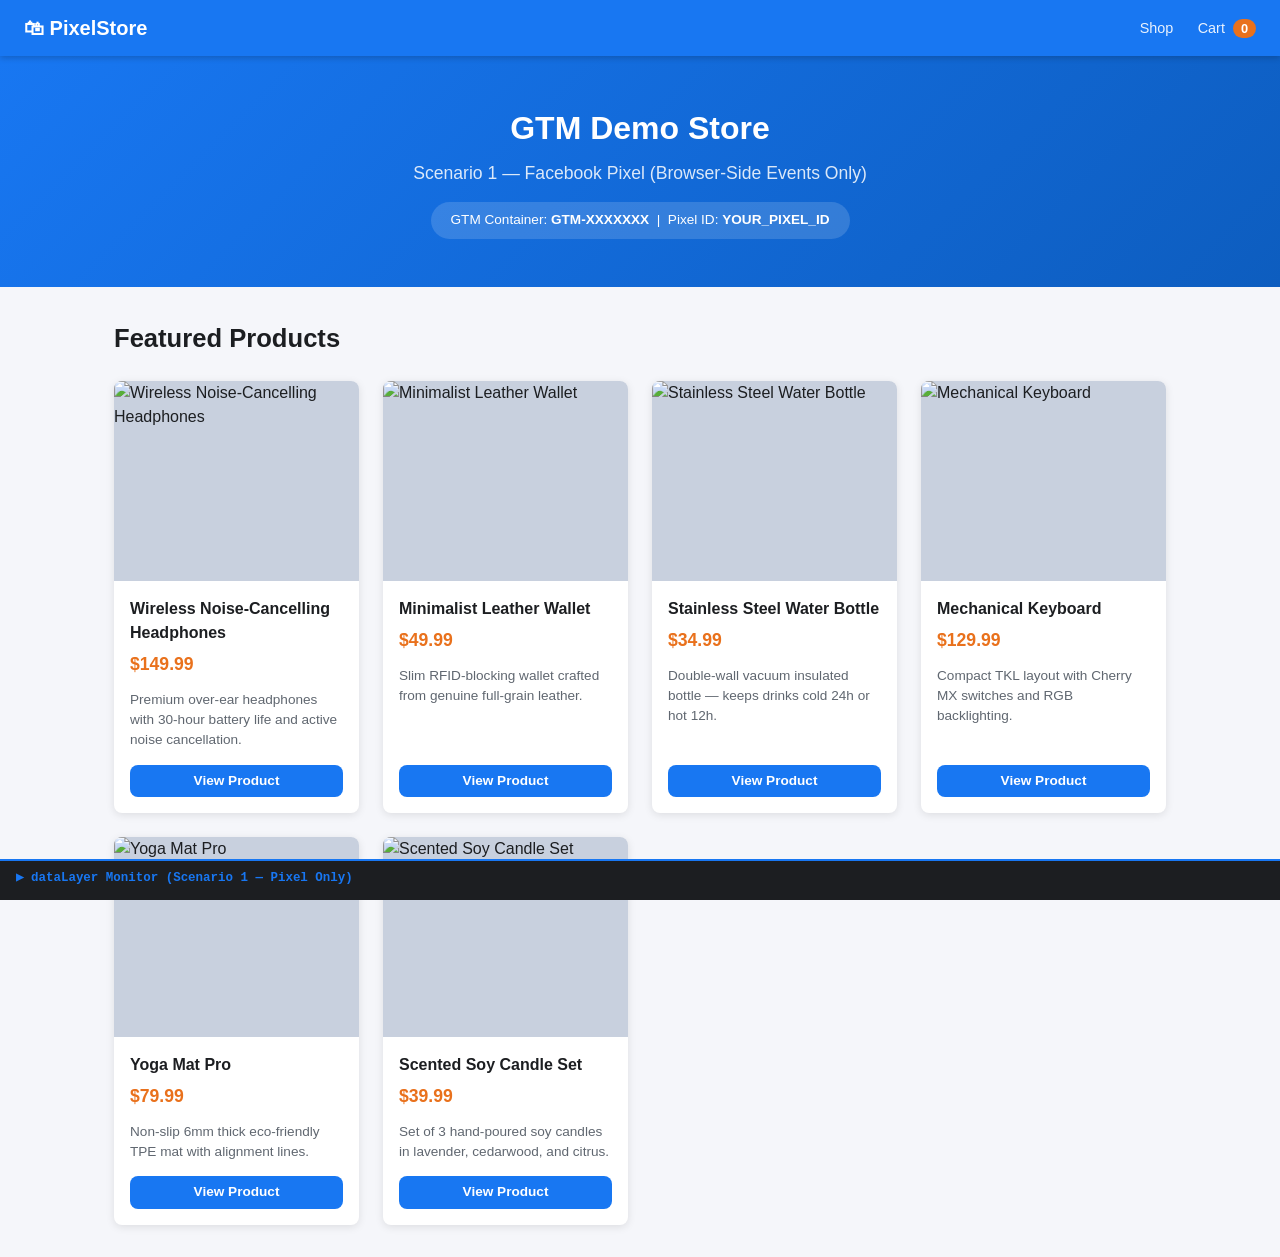
==== scenario-1-pixel-only/index.html @ 06472649 "Consolidate both scenarios into single repo with root landing page" ====
<!DOCTYPE html>
<html lang="en">
<head>
  <meta charset="UTF-8" />
  <meta name="viewport" content="width=device-width, initial-scale=1.0" />
  <title>GTM Demo Store — Pixel Only</title>
  <link rel="stylesheet" href="css/style.css" />

  <!-- ═══════════════════════════════════════════════════════════════════
       GOOGLE TAG MANAGER — SCENARIO 1: PIXEL ONLY
       Replace GTM-XXXXXXX with your actual GTM Container ID
       ═══════════════════════════════════════════════════════════════════ -->
  <script>
    window.dataLayer = window.dataLayer || [];
  </script>
  <!-- GTM Head Snippet -->
  <script>(function(w,d,s,l,i){w[l]=w[l]||[];w[l].push({'gtm.start':
  new Date().getTime(),event:'gtm.js'});var f=d.getElementsByTagName(s)[0],
  j=d.createElement(s),dl=l!='dataLayer'?'&l='+l:'';j.async=true;j.src=
  'https://www.googletagmanager.com/gtm.js?id='+i+dl;f.parentNode.insertBefore(j,f);
  })(window,document,'script','dataLayer','GTM-XXXXXXX');</script>
  <!-- End GTM Head Snippet -->
</head>
<body>

  <!-- GTM Body Snippet -->
  <noscript><iframe src="https://www.googletagmanager.com/ns.html?id=GTM-XXXXXXX"
  height="0" width="0" style="display:none;visibility:hidden"></iframe></noscript>
  <!-- End GTM Body Snippet -->

  <!-- ── Header ── -->
  <header>
    <a class="logo" href="index.html">🛍 PixelStore</a>
    <nav>
      <a href="index.html">Shop</a>
      <a href="cart.html">Cart <span class="cart-badge">0</span></a>
    </nav>
  </header>

  <!-- ── Hero Banner ── -->
  <div style="background:linear-gradient(135deg,#1877f2 0%,#0d5dbf 100%);color:#fff;padding:48px 24px;text-align:center;">
    <h1 style="font-size:2rem;margin-bottom:8px;">GTM Demo Store</h1>
    <p style="opacity:.85;font-size:1.1rem;">Scenario 1 — Facebook Pixel (Browser-Side Events Only)</p>
    <div style="margin-top:16px;background:rgba(255,255,255,.15);display:inline-block;padding:8px 20px;border-radius:20px;font-size:.85rem;">
      GTM Container: <strong>GTM-XXXXXXX</strong> &nbsp;|&nbsp; Pixel ID: <strong>YOUR_PIXEL_ID</strong>
    </div>
  </div>

  <!-- ── Products ── -->
  <div class="container">
    <h2 class="page-title">Featured Products</h2>
    <div class="product-grid" id="product-grid">
      <!-- Populated by JS -->
    </div>
  </div>

  <!-- ── Debug Panel ── -->
  <div id="debug-panel">
    <div class="debug-title">▶ dataLayer Monitor (Scenario 1 — Pixel Only)</div>
  </div>

  <script src="js/store.js"></script>
  <script src="js/products.js"></script>
  <script>
    // Render product grid
    document.addEventListener('DOMContentLoaded', () => {
      const grid = document.getElementById('product-grid');
      PRODUCTS.forEach(p => {
        grid.innerHTML += `
          <a class="product-card" href="product.html?id=${p.id}"
             onclick="pushViewContent_preview('${p.id}')">
            <img src="${p.image}" alt="${p.name}" onerror="this.style.background='#c8d0de';this.removeAttribute('src')" />
            <div class="card-body">
              <div class="card-name">${p.name}</div>
              <div class="card-price">$${p.price.toFixed(2)}</div>
              <div class="card-desc">${p.description}</div>
              <span class="btn btn-primary btn-sm">View Product</span>
            </div>
          </a>`;
      });
    });

    // PageView is fired automatically by GTM on All Pages trigger
    // No manual push needed here — GTM handles it via the Facebook Pixel tag
  </script>
</body>
</html>
---- scenario-1-pixel-only/css/style.css ----
/* ============================================================
   GTM Demo Store — Pixel Only
   Shared Stylesheet
   ============================================================ */

*, *::before, *::after { box-sizing: border-box; margin: 0; padding: 0; }

:root {
  --brand:      #1877f2;
  --brand-dark: #0d5dbf;
  --accent:     #e9711c;
  --bg:         #f5f6fa;
  --card:       #ffffff;
  --text:       #1c1e21;
  --muted:      #606770;
  --border:     #dddfe2;
  --radius:     8px;
  --shadow:     0 2px 8px rgba(0,0,0,.10);
}

body {
  font-family: -apple-system, BlinkMacSystemFont, "Segoe UI", Roboto, Helvetica, Arial, sans-serif;
  background: var(--bg);
  color: var(--text);
  line-height: 1.5;
}

/* ── Header ── */
header {
  background: var(--brand);
  color: #fff;
  padding: 0 24px;
  display: flex;
  align-items: center;
  justify-content: space-between;
  height: 56px;
  position: sticky;
  top: 0;
  z-index: 100;
  box-shadow: 0 2px 6px rgba(0,0,0,.2);
}
header .logo { font-size: 1.25rem; font-weight: 700; text-decoration: none; color: #fff; }
header nav a {
  color: rgba(255,255,255,.9);
  text-decoration: none;
  margin-left: 20px;
  font-size: .9rem;
}
header nav a:hover { color: #fff; text-decoration: underline; }
.cart-badge {
  background: var(--accent);
  color: #fff;
  border-radius: 12px;
  padding: 2px 8px;
  font-size: .8rem;
  font-weight: 700;
  margin-left: 4px;
}

/* ── Layout ── */
.container { max-width: 1100px; margin: 0 auto; padding: 32px 24px; }
.page-title { font-size: 1.6rem; font-weight: 700; margin-bottom: 24px; }

/* ── Buttons ── */
.btn {
  display: inline-block;
  padding: 10px 20px;
  border-radius: var(--radius);
  font-size: .95rem;
  font-weight: 600;
  cursor: pointer;
  border: none;
  transition: background .15s, transform .1s;
  text-decoration: none;
  text-align: center;
}
.btn:active { transform: scale(.97); }
.btn-primary { background: var(--brand); color: #fff; }
.btn-primary:hover { background: var(--brand-dark); }
.btn-accent  { background: var(--accent); color: #fff; }
.btn-accent:hover  { background: #c95e10; }
.btn-outline { background: transparent; color: var(--brand); border: 2px solid var(--brand); }
.btn-outline:hover { background: var(--brand); color: #fff; }
.btn-sm { padding: 6px 14px; font-size: .85rem; }

/* ── Product Grid ── */
.product-grid {
  display: grid;
  grid-template-columns: repeat(auto-fill, minmax(240px, 1fr));
  gap: 24px;
}
.product-card {
  background: var(--card);
  border-radius: var(--radius);
  box-shadow: var(--shadow);
  overflow: hidden;
  transition: transform .15s, box-shadow .15s;
  text-decoration: none;
  color: inherit;
  display: flex;
  flex-direction: column;
}
.product-card:hover { transform: translateY(-3px); box-shadow: 0 6px 18px rgba(0,0,0,.13); }
.product-card img { width: 100%; height: 200px; object-fit: cover; background: #e4e6ea; }
.product-card .card-body { padding: 16px; flex: 1; display: flex; flex-direction: column; }
.product-card .card-name { font-weight: 600; font-size: 1rem; margin-bottom: 6px; }
.product-card .card-price { color: var(--accent); font-weight: 700; font-size: 1.1rem; margin-bottom: 12px; }
.product-card .card-desc { color: var(--muted); font-size: .85rem; flex: 1; margin-bottom: 14px; }

/* ── Product Detail ── */
.product-detail { display: grid; grid-template-columns: 1fr 1fr; gap: 40px; align-items: start; }
.product-detail img { width: 100%; border-radius: var(--radius); box-shadow: var(--shadow); background: #e4e6ea; }
.product-detail .detail-info h1 { font-size: 1.8rem; margin-bottom: 8px; }
.product-detail .detail-price { font-size: 1.5rem; color: var(--accent); font-weight: 700; margin-bottom: 16px; }
.product-detail .detail-desc { color: var(--muted); margin-bottom: 24px; line-height: 1.7; }
.qty-row { display: flex; align-items: center; gap: 12px; margin-bottom: 20px; }
.qty-row label { font-weight: 600; }
.qty-row input { width: 60px; padding: 6px 10px; border: 1px solid var(--border); border-radius: var(--radius); font-size: 1rem; }

/* ── Cart ── */
.cart-table { width: 100%; border-collapse: collapse; background: var(--card); border-radius: var(--radius); box-shadow: var(--shadow); overflow: hidden; }
.cart-table th { background: #f0f2f5; text-align: left; padding: 12px 16px; font-size: .85rem; color: var(--muted); text-transform: uppercase; letter-spacing: .05em; }
.cart-table td { padding: 14px 16px; border-top: 1px solid var(--border); vertical-align: middle; }
.cart-table td img { width: 60px; height: 60px; object-fit: cover; border-radius: 4px; background: #e4e6ea; }
.cart-summary { background: var(--card); border-radius: var(--radius); box-shadow: var(--shadow); padding: 24px; margin-top: 24px; max-width: 380px; margin-left: auto; }
.cart-summary .summary-row { display: flex; justify-content: space-between; margin-bottom: 10px; font-size: .95rem; }
.cart-summary .summary-total { font-weight: 700; font-size: 1.1rem; border-top: 1px solid var(--border); padding-top: 10px; margin-top: 6px; }

/* ── Checkout / Forms ── */
.checkout-grid { display: grid; grid-template-columns: 1fr 380px; gap: 32px; align-items: start; }
.form-card { background: var(--card); border-radius: var(--radius); box-shadow: var(--shadow); padding: 28px; }
.form-card h2 { font-size: 1.2rem; margin-bottom: 20px; padding-bottom: 12px; border-bottom: 1px solid var(--border); }
.form-group { margin-bottom: 16px; }
.form-group label { display: block; font-weight: 600; font-size: .9rem; margin-bottom: 6px; }
.form-group input, .form-group select {
  width: 100%;
  padding: 10px 12px;
  border: 1px solid var(--border);
  border-radius: var(--radius);
  font-size: .95rem;
  transition: border-color .15s;
}
.form-group input:focus, .form-group select:focus { outline: none; border-color: var(--brand); }
.form-row { display: grid; grid-template-columns: 1fr 1fr; gap: 12px; }

/* ── Confirmation ── */
.confirm-box { background: var(--card); border-radius: var(--radius); box-shadow: var(--shadow); padding: 40px; text-align: center; max-width: 560px; margin: 60px auto; }
.confirm-box .check-icon { font-size: 3rem; color: #42b72a; margin-bottom: 16px; }
.confirm-box h1 { font-size: 1.6rem; margin-bottom: 10px; }
.confirm-box p { color: var(--muted); margin-bottom: 24px; }

/* ── Debug Panel ── */
#debug-panel {
  position: fixed;
  bottom: 0; left: 0; right: 0;
  background: #1c1e21;
  color: #e4e6ea;
  font-family: monospace;
  font-size: .78rem;
  max-height: 200px;
  overflow-y: auto;
  padding: 8px 16px;
  z-index: 9999;
  border-top: 2px solid var(--brand);
}
#debug-panel .debug-title { color: var(--brand); font-weight: 700; margin-bottom: 4px; }
#debug-panel .event-line { margin: 2px 0; }
#debug-panel .event-line span { color: #42b72a; }

/* ── Notification Toast ── */
.toast {
  position: fixed;
  bottom: 220px;
  right: 24px;
  background: #42b72a;
  color: #fff;
  padding: 12px 20px;
  border-radius: var(--radius);
  box-shadow: var(--shadow);
  font-weight: 600;
  opacity: 0;
  transform: translateY(10px);
  transition: opacity .3s, transform .3s;
  z-index: 9998;
}
.toast.show { opacity: 1; transform: translateY(0); }

/* ── Responsive ── */
@media (max-width: 768px) {
  .product-detail { grid-template-columns: 1fr; }
  .checkout-grid  { grid-template-columns: 1fr; }
  .form-row       { grid-template-columns: 1fr; }
}
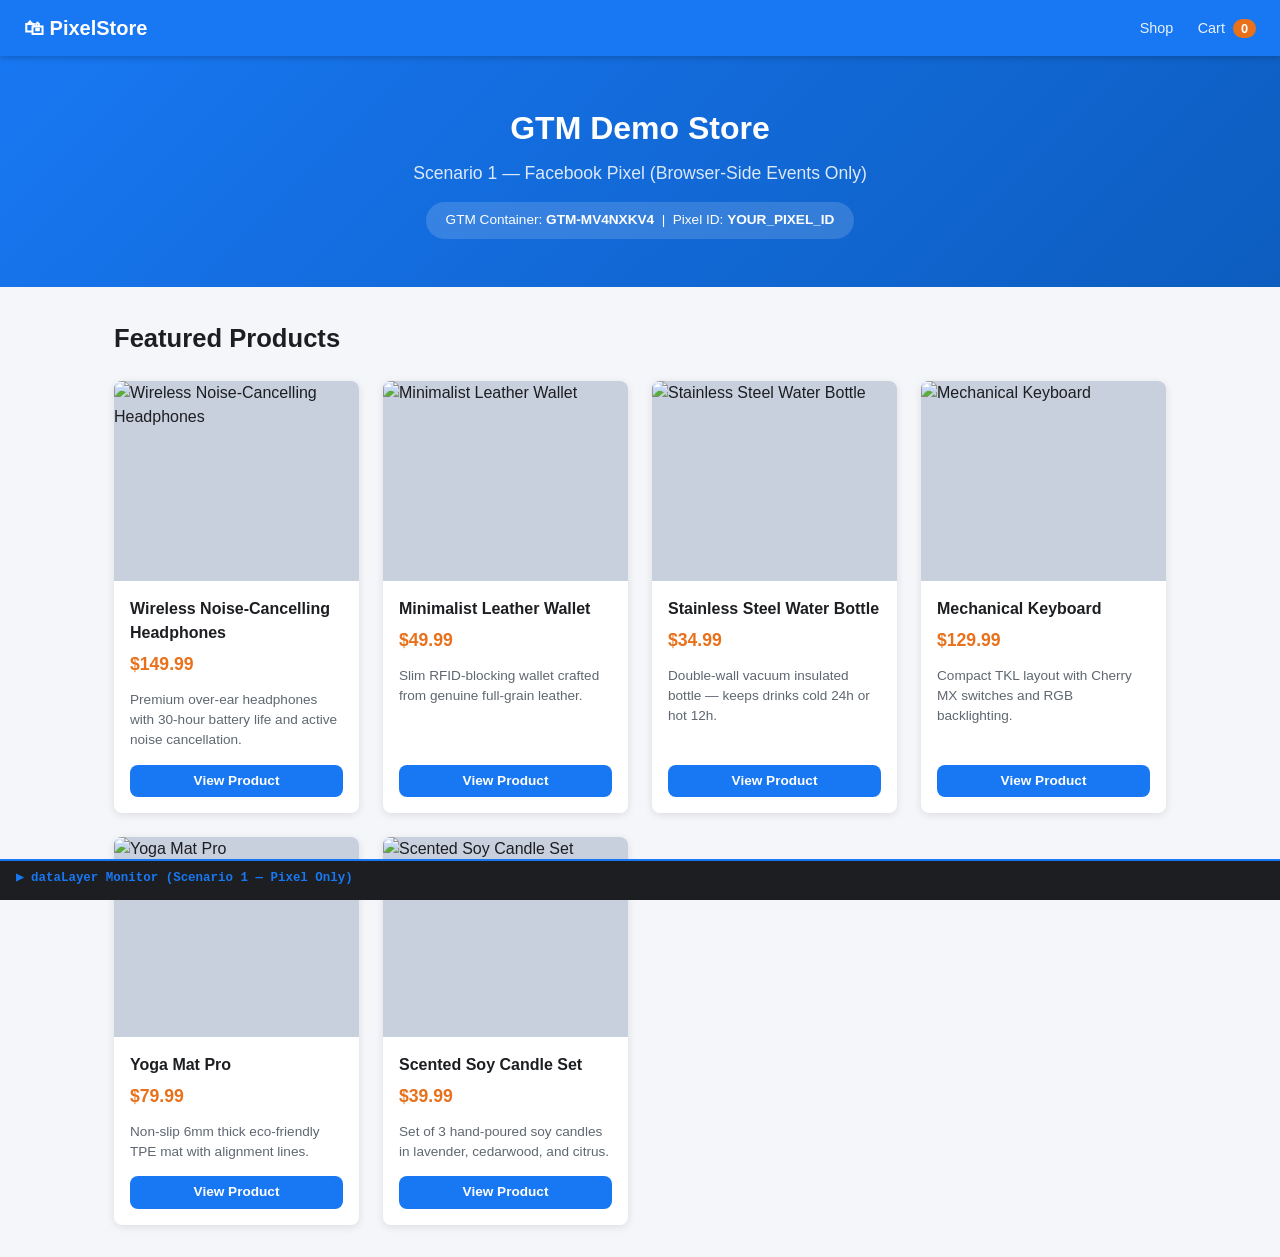
==== commit ea095ebc: "Replace GTM-XXXXXXX with GTM-MV4NXKV4 across all HTML files" ====
--- a/scenario-1-pixel-only/index.html
+++ b/scenario-1-pixel-only/index.html
@@ -8,7 +8,7 @@
 
   <!-- ═══════════════════════════════════════════════════════════════════
        GOOGLE TAG MANAGER — SCENARIO 1: PIXEL ONLY
-       Replace GTM-XXXXXXX with your actual GTM Container ID
+       Web Container: GTM-MV4NXKV4
        ═══════════════════════════════════════════════════════════════════ -->
   <script>
     window.dataLayer = window.dataLayer || [];
@@ -18,13 +18,13 @@
   new Date().getTime(),event:'gtm.js'});var f=d.getElementsByTagName(s)[0],
   j=d.createElement(s),dl=l!='dataLayer'?'&l='+l:'';j.async=true;j.src=
   'https://www.googletagmanager.com/gtm.js?id='+i+dl;f.parentNode.insertBefore(j,f);
-  })(window,document,'script','dataLayer','GTM-XXXXXXX');</script>
+  })(window,document,'script','dataLayer','GTM-MV4NXKV4');</script>
   <!-- End GTM Head Snippet -->
 </head>
 <body>
 
   <!-- GTM Body Snippet -->
-  <noscript><iframe src="https://www.googletagmanager.com/ns.html?id=GTM-XXXXXXX"
+  <noscript><iframe src="https://www.googletagmanager.com/ns.html?id=GTM-MV4NXKV4"
   height="0" width="0" style="display:none;visibility:hidden"></iframe></noscript>
   <!-- End GTM Body Snippet -->
 
@@ -42,7 +42,7 @@
     <h1 style="font-size:2rem;margin-bottom:8px;">GTM Demo Store</h1>
     <p style="opacity:.85;font-size:1.1rem;">Scenario 1 — Facebook Pixel (Browser-Side Events Only)</p>
     <div style="margin-top:16px;background:rgba(255,255,255,.15);display:inline-block;padding:8px 20px;border-radius:20px;font-size:.85rem;">
-      GTM Container: <strong>GTM-XXXXXXX</strong> &nbsp;|&nbsp; Pixel ID: <strong>YOUR_PIXEL_ID</strong>
+      GTM Container: <strong>GTM-MV4NXKV4</strong> &nbsp;|&nbsp; Pixel ID: <strong>YOUR_PIXEL_ID</strong>
     </div>
   </div>
 
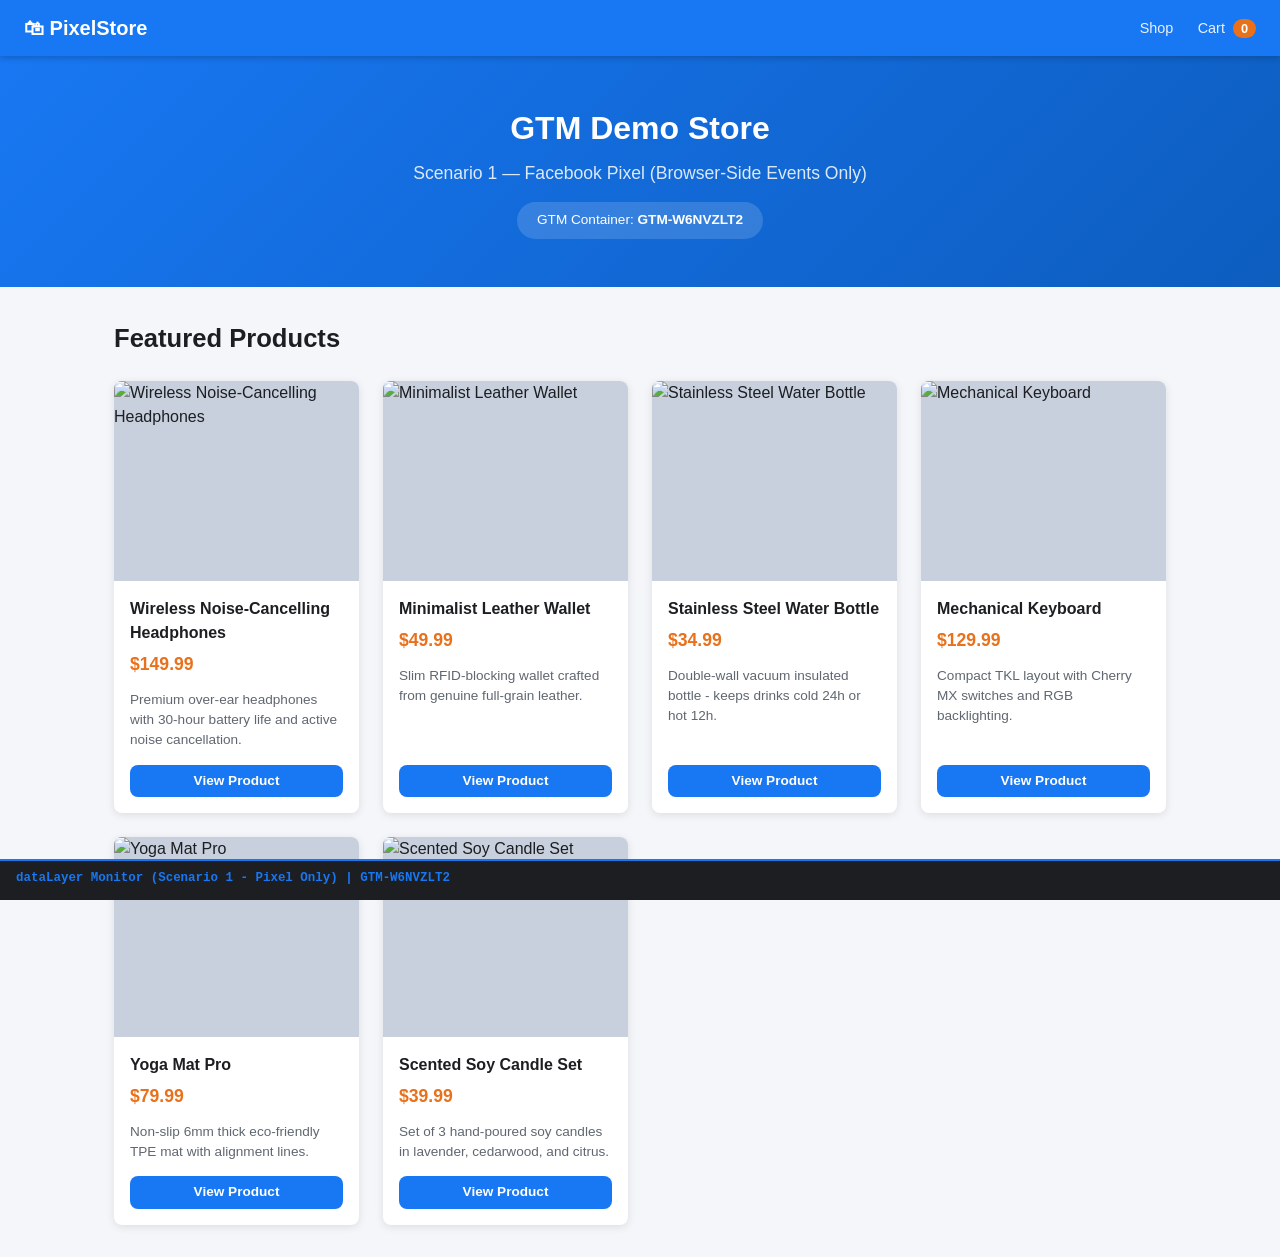
==== commit 22a03069: "Scenario 1: consolidate into single index.html SPA with GTM-W6NVZLT2" ====
--- a/scenario-1-pixel-only/index.html
+++ b/scenario-1-pixel-only/index.html
@@ -4,84 +4,485 @@
   <meta charset="UTF-8" />
   <meta name="viewport" content="width=device-width, initial-scale=1.0" />
   <title>GTM Demo Store — Pixel Only</title>
-  <link rel="stylesheet" href="css/style.css" />
-
   <!-- ═══════════════════════════════════════════════════════════════════
        GOOGLE TAG MANAGER — SCENARIO 1: PIXEL ONLY
-       Web Container: GTM-MV4NXKV4
+       Web Container: GTM-W6NVZLT2
        ═══════════════════════════════════════════════════════════════════ -->
-  <script>
-    window.dataLayer = window.dataLayer || [];
-  </script>
-  <!-- GTM Head Snippet -->
+  <script>window.dataLayer = window.dataLayer || [];</script>
+  <!-- Google Tag Manager -->
   <script>(function(w,d,s,l,i){w[l]=w[l]||[];w[l].push({'gtm.start':
   new Date().getTime(),event:'gtm.js'});var f=d.getElementsByTagName(s)[0],
   j=d.createElement(s),dl=l!='dataLayer'?'&l='+l:'';j.async=true;j.src=
   'https://www.googletagmanager.com/gtm.js?id='+i+dl;f.parentNode.insertBefore(j,f);
-  })(window,document,'script','dataLayer','GTM-MV4NXKV4');</script>
-  <!-- End GTM Head Snippet -->
+  })(window,document,'script','dataLayer','GTM-W6NVZLT2');</script>
+  <!-- End Google Tag Manager -->
+  <link rel="stylesheet" href="css/style.css" />
+  <style>
+    .view { display: none; }
+    .view.active { display: block; }
+  </style>
 </head>
 <body>
-
-  <!-- GTM Body Snippet -->
-  <noscript><iframe src="https://www.googletagmanager.com/ns.html?id=GTM-MV4NXKV4"
+  <!-- Google Tag Manager (noscript) -->
+  <noscript><iframe src="https://www.googletagmanager.com/ns.html?id=GTM-W6NVZLT2"
   height="0" width="0" style="display:none;visibility:hidden"></iframe></noscript>
-  <!-- End GTM Body Snippet -->
+  <!-- End Google Tag Manager (noscript) -->
 
   <!-- ── Header ── -->
   <header>
-    <a class="logo" href="index.html">🛍 PixelStore</a>
+    <a class="logo" href="#" onclick="showView('shop');return false;">&#128717; PixelStore</a>
     <nav>
-      <a href="index.html">Shop</a>
-      <a href="cart.html">Cart <span class="cart-badge">0</span></a>
+      <a href="#" onclick="showView('shop');return false;">Shop</a>
+      <a href="#" onclick="showView('cart');return false;">Cart <span class="cart-badge" id="cart-badge">0</span></a>
     </nav>
   </header>
 
-  <!-- ── Hero Banner ── -->
-  <div style="background:linear-gradient(135deg,#1877f2 0%,#0d5dbf 100%);color:#fff;padding:48px 24px;text-align:center;">
-    <h1 style="font-size:2rem;margin-bottom:8px;">GTM Demo Store</h1>
-    <p style="opacity:.85;font-size:1.1rem;">Scenario 1 — Facebook Pixel (Browser-Side Events Only)</p>
-    <div style="margin-top:16px;background:rgba(255,255,255,.15);display:inline-block;padding:8px 20px;border-radius:20px;font-size:.85rem;">
-      GTM Container: <strong>GTM-MV4NXKV4</strong> &nbsp;|&nbsp; Pixel ID: <strong>YOUR_PIXEL_ID</strong>
-    </div>
-  </div>
-
-  <!-- ── Products ── -->
-  <div class="container">
-    <h2 class="page-title">Featured Products</h2>
-    <div class="product-grid" id="product-grid">
-      <!-- Populated by JS -->
+  <!-- ══════════════════════════════════════════════════════
+       VIEW: SHOP
+  ══════════════════════════════════════════════════════ -->
+  <div id="view-shop" class="view active">
+    <div style="background:linear-gradient(135deg,#1877f2 0%,#0d5dbf 100%);color:#fff;padding:48px 24px;text-align:center;">
+      <h1 style="font-size:2rem;margin-bottom:8px;">GTM Demo Store</h1>
+      <p style="opacity:.85;font-size:1.1rem;">Scenario 1 — Facebook Pixel (Browser-Side Events Only)</p>
+      <div style="margin-top:16px;background:rgba(255,255,255,.15);display:inline-block;padding:8px 20px;border-radius:20px;font-size:.85rem;">
+        GTM Container: <strong>GTM-W6NVZLT2</strong>
+      </div>
+    </div>
+    <div class="container">
+      <h2 class="page-title">Featured Products</h2>
+      <div class="product-grid" id="product-grid"></div>
+    </div>
+  </div>
+
+  <!-- ══════════════════════════════════════════════════════
+       VIEW: PRODUCT DETAIL
+  ══════════════════════════════════════════════════════ -->
+  <div id="view-product" class="view">
+    <div class="container">
+      <p style="margin-bottom:20px;color:var(--muted);">
+        <a href="#" onclick="showView('shop');return false;" style="color:var(--brand);text-decoration:none;">Back to Shop</a>
+      </p>
+      <div class="product-detail" id="product-detail"></div>
+      <div style="margin-top:24px;padding:16px;background:#f0f2f5;border-radius:8px;font-size:.85rem;color:var(--muted);">
+        <strong style="color:var(--text);">GTM Event fired on this page:</strong><br/>
+        <code style="color:#1877f2;">pixel_view_content</code> — pushed to dataLayer on product view.<br/>
+        GTM triggers the Facebook Pixel <em>ViewContent</em> standard event.
+      </div>
+    </div>
+  </div>
+
+  <!-- ══════════════════════════════════════════════════════
+       VIEW: CART
+  ══════════════════════════════════════════════════════ -->
+  <div id="view-cart" class="view">
+    <div class="container">
+      <h1 class="page-title">Your Cart</h1>
+      <div id="cart-content"></div>
+      <div style="margin-top:24px;padding:16px;background:#f0f2f5;border-radius:8px;font-size:.85rem;color:var(--muted);">
+        <strong style="color:var(--text);">GTM Event on this page:</strong><br/>
+        No dedicated event on cart view. <code style="color:#1877f2;">pixel_initiate_checkout</code>
+        fires when the user clicks <em>Proceed to Checkout</em>.
+      </div>
+    </div>
+  </div>
+
+  <!-- ══════════════════════════════════════════════════════
+       VIEW: CHECKOUT
+  ══════════════════════════════════════════════════════ -->
+  <div id="view-checkout" class="view">
+    <div class="container">
+      <h1 class="page-title">Checkout</h1>
+      <div class="checkout-grid">
+        <div>
+          <div class="form-card">
+            <h2>Shipping Information</h2>
+            <div class="form-row">
+              <div class="form-group">
+                <label for="first-name">First Name *</label>
+                <input type="text" id="first-name" placeholder="Jane" />
+              </div>
+              <div class="form-group">
+                <label for="last-name">Last Name</label>
+                <input type="text" id="last-name" placeholder="Doe" />
+              </div>
+            </div>
+            <div class="form-group">
+              <label for="email">Email *</label>
+              <input type="email" id="email" placeholder="jane@example.com" />
+            </div>
+            <div class="form-group">
+              <label for="address">Address</label>
+              <input type="text" id="address" placeholder="123 Main St" />
+            </div>
+            <div class="form-row">
+              <div class="form-group">
+                <label for="city">City</label>
+                <input type="text" id="city" placeholder="San Francisco" />
+              </div>
+              <div class="form-group">
+                <label for="zip">ZIP Code</label>
+                <input type="text" id="zip" placeholder="94103" />
+              </div>
+            </div>
+            <div class="form-group">
+              <label for="country">Country</label>
+              <select id="country">
+                <option value="US">United States</option>
+                <option value="GB">United Kingdom</option>
+                <option value="CA">Canada</option>
+                <option value="AU">Australia</option>
+              </select>
+            </div>
+          </div>
+          <div class="form-card" style="margin-top:20px;">
+            <h2>Payment</h2>
+            <div class="form-group">
+              <label for="card-number">Card Number</label>
+              <input type="text" id="card-number" placeholder="4242 4242 4242 4242" maxlength="19" />
+            </div>
+            <div class="form-row">
+              <div class="form-group">
+                <label for="card-expiry">Expiry</label>
+                <input type="text" id="card-expiry" placeholder="MM / YY" maxlength="7" />
+              </div>
+              <div class="form-group">
+                <label for="card-cvc">CVC</label>
+                <input type="text" id="card-cvc" placeholder="123" maxlength="4" />
+              </div>
+            </div>
+            <p style="font-size:.8rem;color:var(--muted);margin-top:8px;">
+              This is a demo store. No real payment is processed.
+            </p>
+          </div>
+        </div>
+        <div>
+          <div class="form-card" id="order-summary"><h2>Order Summary</h2></div>
+          <div style="margin-top:16px;padding:16px;background:#fff3e0;border-radius:8px;border-left:4px solid var(--accent);font-size:.85rem;">
+            <strong>GTM Events on this page:</strong><br/><br/>
+            <code style="color:#1877f2;">pixel_initiate_checkout</code> — fired on page load.<br/>
+            GTM triggers the Facebook Pixel <em>InitiateCheckout</em> standard event.<br/><br/>
+            <code style="color:#1877f2;">pixel_purchase</code> — fired when <em>Place Order</em> is clicked.<br/>
+            GTM triggers the Facebook Pixel <em>Purchase</em> standard event.
+          </div>
+        </div>
+      </div>
+      <div style="margin-top:24px;text-align:right;">
+        <button class="btn btn-accent" id="place-order-btn" style="padding:14px 40px;font-size:1rem;">
+          Place Order
+        </button>
+      </div>
+    </div>
+  </div>
+
+  <!-- ══════════════════════════════════════════════════════
+       VIEW: CONFIRMATION
+  ══════════════════════════════════════════════════════ -->
+  <div id="view-confirmation" class="view">
+    <div class="container">
+      <div class="confirm-box">
+        <div class="check-icon">&#10003;</div>
+        <h1>Order Confirmed!</h1>
+        <p>Thank you for your purchase. Your order has been placed successfully.</p>
+        <div id="order-details" style="background:#f0f2f5;border-radius:8px;padding:16px;margin-bottom:24px;text-align:left;font-size:.9rem;"></div>
+        <button class="btn btn-primary" onclick="showView('shop')">Continue Shopping</button>
+      </div>
+      <div style="max-width:560px;margin:0 auto;padding:0 0 40px;">
+        <div style="padding:16px;background:#e8f5e9;border-radius:8px;border-left:4px solid #42b72a;font-size:.85rem;">
+          <strong>GTM Events on this page:</strong><br/><br/>
+          The <code style="color:#1877f2;">pixel_purchase</code> event was fired on the checkout step
+          when the user clicked "Place Order". No additional pixel event fires here to avoid double-counting.<br/><br/>
+          GTM triggered the Facebook Pixel <em>Purchase</em> standard event with the full order value and content IDs.
+        </div>
+      </div>
     </div>
   </div>
 
   <!-- ── Debug Panel ── -->
   <div id="debug-panel">
-    <div class="debug-title">▶ dataLayer Monitor (Scenario 1 — Pixel Only)</div>
-  </div>
-
-  <script src="js/store.js"></script>
-  <script src="js/products.js"></script>
+    <div class="debug-title">dataLayer Monitor (Scenario 1 - Pixel Only) | GTM-W6NVZLT2</div>
+  </div>
+
   <script>
-    // Render product grid
-    document.addEventListener('DOMContentLoaded', () => {
-      const grid = document.getElementById('product-grid');
-      PRODUCTS.forEach(p => {
-        grid.innerHTML += `
-          <a class="product-card" href="product.html?id=${p.id}"
-             onclick="pushViewContent_preview('${p.id}')">
-            <img src="${p.image}" alt="${p.name}" onerror="this.style.background='#c8d0de';this.removeAttribute('src')" />
-            <div class="card-body">
-              <div class="card-name">${p.name}</div>
-              <div class="card-price">$${p.price.toFixed(2)}</div>
-              <div class="card-desc">${p.description}</div>
-              <span class="btn btn-primary btn-sm">View Product</span>
-            </div>
-          </a>`;
-      });
+    // ── Product Catalogue ────────────────────────────────────────────────────
+    var PRODUCTS = [
+      { id: 'SKU-001', name: 'Wireless Noise-Cancelling Headphones', price: 149.99, category: 'Electronics',
+        description: 'Premium over-ear headphones with 30-hour battery life and active noise cancellation.',
+        image: 'https://images.unsplash.com/photo-1505740420928-5e560c06d30e?w=400&q=80' },
+      { id: 'SKU-002', name: 'Minimalist Leather Wallet', price: 49.99, category: 'Accessories',
+        description: 'Slim RFID-blocking wallet crafted from genuine full-grain leather.',
+        image: 'https://images.unsplash.com/photo-1627123424574-724758594e93?w=400&q=80' },
+      { id: 'SKU-003', name: 'Stainless Steel Water Bottle', price: 34.99, category: 'Lifestyle',
+        description: 'Double-wall vacuum insulated bottle - keeps drinks cold 24h or hot 12h.',
+        image: 'https://images.unsplash.com/photo-1602143407151-7111542de6e8?w=400&q=80' },
+      { id: 'SKU-004', name: 'Mechanical Keyboard', price: 129.99, category: 'Electronics',
+        description: 'Compact TKL layout with Cherry MX switches and RGB backlighting.',
+        image: 'https://images.unsplash.com/photo-1587829741301-dc798b83add3?w=400&q=80' },
+      { id: 'SKU-005', name: 'Yoga Mat Pro', price: 79.99, category: 'Fitness',
+        description: 'Non-slip 6mm thick eco-friendly TPE mat with alignment lines.',
+        image: 'https://images.unsplash.com/photo-1601925228008-d5d3f3c7e3d1?w=400&q=80' },
+      { id: 'SKU-006', name: 'Scented Soy Candle Set', price: 39.99, category: 'Home',
+        description: 'Set of 3 hand-poured soy candles in lavender, cedarwood, and citrus.',
+        image: 'https://images.unsplash.com/photo-1602874801006-8e8e5d4e1f5d?w=400&q=80' }
+    ];
+
+    function getProductById(id) {
+      for (var i = 0; i < PRODUCTS.length; i++) {
+        if (PRODUCTS[i].id === id) return PRODUCTS[i];
+      }
+    }
+
+    // ── Cart (localStorage) ──────────────────────────────────────────────────
+    var Cart = {
+      _key: 'gtm_demo_cart_s1',
+      get: function() {
+        try { return JSON.parse(localStorage.getItem(this._key)) || []; } catch(e) { return []; }
+      },
+      save: function(items) {
+        localStorage.setItem(this._key, JSON.stringify(items));
+        this._updateBadge();
+      },
+      add: function(product, qty) {
+        var items = this.get();
+        var found = null;
+        for (var i = 0; i < items.length; i++) { if (items[i].id === product.id) { found = items[i]; break; } }
+        if (found) { found.quantity += qty; } else { items.push({ id: product.id, name: product.name, price: product.price, category: product.category, image: product.image, quantity: qty }); }
+        this.save(items);
+      },
+      remove: function(productId) { this.save(this.get().filter(function(i) { return i.id !== productId; })); },
+      clear: function() { localStorage.removeItem(this._key); this._updateBadge(); },
+      total: function() { return this.get().reduce(function(sum, i) { return sum + i.price * i.quantity; }, 0); },
+      count: function() { return this.get().reduce(function(sum, i) { return sum + i.quantity; }, 0); },
+      _updateBadge: function() {
+        var b = document.getElementById('cart-badge');
+        if (b) b.textContent = this.count();
+      }
+    };
+
+    // ── dataLayer helpers ────────────────────────────────────────────────────
+    function dlPush(eventName, payload) {
+      var event = { event: eventName };
+      for (var k in payload) { event[k] = payload[k]; }
+      window.dataLayer.push(event);
+      debugLog(eventName, payload);
+    }
+
+    function pushViewContent(product) {
+      dlPush('pixel_view_content', {
+        content_ids: [product.id], content_name: product.name,
+        content_type: 'product', value: product.price,
+        currency: 'USD', content_category: product.category
+      });
+    }
+
+    function pushAddToCart(product, qty) {
+      dlPush('pixel_add_to_cart', {
+        content_ids: [product.id], content_name: product.name,
+        content_type: 'product', value: parseFloat((product.price * qty).toFixed(2)),
+        currency: 'USD', num_items: qty
+      });
+    }
+
+    function pushInitiateCheckout() {
+      var items = Cart.get();
+      dlPush('pixel_initiate_checkout', {
+        content_ids: items.map(function(i) { return i.id; }),
+        content_type: 'product',
+        value: parseFloat(Cart.total().toFixed(2)),
+        currency: 'USD',
+        num_items: Cart.count()
+      });
+    }
+
+    function pushPurchase(orderId) {
+      var items = Cart.get();
+      dlPush('pixel_purchase', {
+        order_id: orderId,
+        content_ids: items.map(function(i) { return i.id; }),
+        content_type: 'product',
+        value: parseFloat(Cart.total().toFixed(2)),
+        currency: 'USD',
+        num_items: Cart.count(),
+        contents: items.map(function(i) { return { id: i.id, quantity: i.quantity, item_price: i.price }; })
+      });
+    }
+
+    // ── Debug panel ──────────────────────────────────────────────────────────
+    function debugLog(eventName, payload) {
+      var panel = document.getElementById('debug-panel');
+      if (!panel) return;
+      var line = document.createElement('div');
+      line.className = 'event-line';
+      line.innerHTML = '<span>[dataLayer]</span> event: <b>' + eventName + '</b> ' + JSON.stringify(payload);
+      panel.appendChild(line);
+      panel.scrollTop = panel.scrollHeight;
+    }
+
+    // ── Toast ────────────────────────────────────────────────────────────────
+    function showToast(msg) {
+      var t = document.getElementById('toast');
+      if (!t) {
+        t = document.createElement('div');
+        t.id = 'toast'; t.className = 'toast';
+        document.body.appendChild(t);
+      }
+      t.textContent = msg;
+      t.classList.add('show');
+      setTimeout(function() { t.classList.remove('show'); }, 2800);
+    }
+
+    // ── SPA view router ──────────────────────────────────────────────────────
+    function showView(name, data) {
+      var views = document.querySelectorAll('.view');
+      for (var i = 0; i < views.length; i++) { views[i].classList.remove('active'); }
+      document.getElementById('view-' + name).classList.add('active');
+      window.scrollTo(0, 0);
+      Cart._updateBadge();
+      if (name === 'shop')         renderShop();
+      if (name === 'product')      renderProduct(data);
+      if (name === 'cart')         renderCart();
+      if (name === 'checkout')     renderCheckout();
+      if (name === 'confirmation') renderConfirmation(data);
+    }
+
+    // ── Shop ─────────────────────────────────────────────────────────────────
+    function renderShop() {
+      var grid = document.getElementById('product-grid');
+      grid.innerHTML = '';
+      PRODUCTS.forEach(function(p) {
+        var card = document.createElement('a');
+        card.className = 'product-card';
+        card.href = '#';
+        (function(prod) {
+          card.onclick = function() { showView('product', prod.id); return false; };
+        })(p);
+        card.innerHTML =
+          '<img src="' + p.image + '" alt="' + p.name + '" onerror="this.style.background=\'#c8d0de\';this.removeAttribute(\'src\')" />' +
+          '<div class="card-body">' +
+            '<div class="card-name">' + p.name + '</div>' +
+            '<div class="card-price">$' + p.price.toFixed(2) + '</div>' +
+            '<div class="card-desc">' + p.description + '</div>' +
+            '<span class="btn btn-primary btn-sm">View Product</span>' +
+          '</div>';
+        grid.appendChild(card);
+      });
+    }
+
+    // ── Product detail ───────────────────────────────────────────────────────
+    function renderProduct(productId) {
+      var product = getProductById(productId);
+      if (!product) { showView('shop'); return; }
+      document.getElementById('product-detail').innerHTML =
+        '<img src="' + product.image + '" alt="' + product.name + '" onerror="this.style.background=\'#c8d0de\';this.removeAttribute(\'src\')" />' +
+        '<div class="detail-info">' +
+          '<p style="color:var(--muted);font-size:.85rem;margin-bottom:6px;">' + product.category + '</p>' +
+          '<h1>' + product.name + '</h1>' +
+          '<div class="detail-price">$' + product.price.toFixed(2) + '</div>' +
+          '<p class="detail-desc">' + product.description + '</p>' +
+          '<div class="qty-row"><label for="qty">Quantity:</label><input type="number" id="qty" value="1" min="1" max="10" /></div>' +
+          '<button class="btn btn-accent" id="add-to-cart-btn" style="width:100%;margin-bottom:12px;">Add to Cart</button>' +
+          '<button class="btn btn-outline" onclick="showView(\'cart\')" style="width:100%;">View Cart</button>' +
+        '</div>';
+      pushViewContent(product);
+      document.getElementById('add-to-cart-btn').addEventListener('click', function() {
+        var qty = parseInt(document.getElementById('qty').value, 10) || 1;
+        Cart.add(product, qty);
+        pushAddToCart(product, qty);
+        showToast('Added ' + qty + 'x ' + product.name + ' to cart');
+      });
+    }
+
+    // ── Cart ─────────────────────────────────────────────────────────────────
+    function renderCart() {
+      var items = Cart.get();
+      var container = document.getElementById('cart-content');
+      if (items.length === 0) {
+        container.innerHTML =
+          '<div style="text-align:center;padding:60px 0;color:var(--muted);">' +
+            '<div style="font-size:3rem;margin-bottom:16px;">Cart</div>' +
+            '<h2 style="margin-bottom:12px;">Your cart is empty</h2>' +
+            '<button class="btn btn-primary" onclick="showView(\'shop\')">Continue Shopping</button>' +
+          '</div>';
+        return;
+      }
+      var rows = '';
+      items.forEach(function(item) {
+        rows +=
+          '<tr>' +
+            '<td><img src="' + item.image + '" alt="' + item.name + '" onerror="this.style.background=\'#c8d0de\';this.removeAttribute(\'src\')" /></td>' +
+            '<td><span style="color:var(--brand);font-weight:600;">' + item.name + '</span><br/><span style="color:var(--muted);font-size:.85rem;">' + item.category + '</span></td>' +
+            '<td>$' + item.price.toFixed(2) + '</td>' +
+            '<td>' + item.quantity + '</td>' +
+            '<td>$' + (item.price * item.quantity).toFixed(2) + '</td>' +
+            '<td><button class="btn btn-sm btn-outline" style="color:#e02020;border-color:#e02020;" onclick="removeCartItem(\'' + item.id + '\')">Remove</button></td>' +
+          '</tr>';
+      });
+      container.innerHTML =
+        '<table class="cart-table">' +
+          '<thead><tr><th></th><th>Product</th><th>Price</th><th>Qty</th><th>Subtotal</th><th></th></tr></thead>' +
+          '<tbody>' + rows + '</tbody>' +
+        '</table>' +
+        '<div class="cart-summary">' +
+          '<div class="summary-row"><span>Subtotal</span><span>$' + Cart.total().toFixed(2) + '</span></div>' +
+          '<div class="summary-row"><span>Shipping</span><span style="color:#42b72a;">FREE</span></div>' +
+          '<div class="summary-row summary-total"><span>Total</span><span>$' + Cart.total().toFixed(2) + '</span></div>' +
+          '<button class="btn btn-accent" onclick="showView(\'checkout\')" style="width:100%;margin-top:16px;">Proceed to Checkout</button>' +
+          '<button class="btn btn-outline" onclick="showView(\'shop\')" style="width:100%;margin-top:10px;">Continue Shopping</button>' +
+        '</div>';
+    }
+
+    function removeCartItem(id) { Cart.remove(id); renderCart(); }
+
+    // ── Checkout ─────────────────────────────────────────────────────────────
+    function renderCheckout() {
+      var items = Cart.get();
+      var summary = document.getElementById('order-summary');
+      var html = '<h2>Order Summary</h2>';
+      if (items.length === 0) {
+        html += '<p style="color:var(--muted);">Your cart is empty.</p>';
+      } else {
+        items.forEach(function(i) {
+          html += '<div style="display:flex;justify-content:space-between;margin-bottom:10px;font-size:.9rem;"><span>' + i.name + ' x ' + i.quantity + '</span><span>$' + (i.price * i.quantity).toFixed(2) + '</span></div>';
+        });
+        html += '<div style="border-top:1px solid var(--border);margin-top:12px;padding-top:12px;display:flex;justify-content:space-between;font-weight:700;"><span>Total</span><span>$' + Cart.total().toFixed(2) + '</span></div>';
+      }
+      summary.innerHTML = html;
+      pushInitiateCheckout();
+    }
+
+    // ── Confirmation ──────────────────────────────────────────────────────────
+    function renderConfirmation(data) {
+      var orderId = (data && data.orderId) ? data.orderId : 'ORD-DEMO';
+      var total   = (data && data.total)   ? data.total   : '0.00';
+      document.getElementById('order-details').innerHTML =
+        '<div style="display:flex;justify-content:space-between;margin-bottom:8px;"><span style="color:var(--muted);">Order ID</span><strong>' + orderId + '</strong></div>' +
+        '<div style="display:flex;justify-content:space-between;"><span style="color:var(--muted);">Total Charged</span><strong>$' + total + '</strong></div>';
+      debugLog('page_view', { page: 'confirmation', order_id: orderId });
+    }
+
+    // ── Place Order handler ───────────────────────────────────────────────────
+    document.addEventListener('click', function(e) {
+      if (e.target && e.target.id === 'place-order-btn') {
+        var email     = document.getElementById('email').value.trim();
+        var firstName = document.getElementById('first-name').value.trim();
+        if (!email || !firstName) {
+          alert('Please fill in at least your first name and email address.');
+          return;
+        }
+        var orderId = 'ORD-' + Date.now();
+        var total   = Cart.total().toFixed(2);
+        pushPurchase(orderId);
+        setTimeout(function() {
+          Cart.clear();
+          showView('confirmation', { orderId: orderId, total: total });
+        }, 600);
+      }
     });
 
-    // PageView is fired automatically by GTM on All Pages trigger
-    // No manual push needed here — GTM handles it via the Facebook Pixel tag
+    // ── Init ──────────────────────────────────────────────────────────────────
+    document.addEventListener('DOMContentLoaded', function() {
+      Cart._updateBadge();
+      renderShop();
+    });
   </script>
 </body>
 </html>
